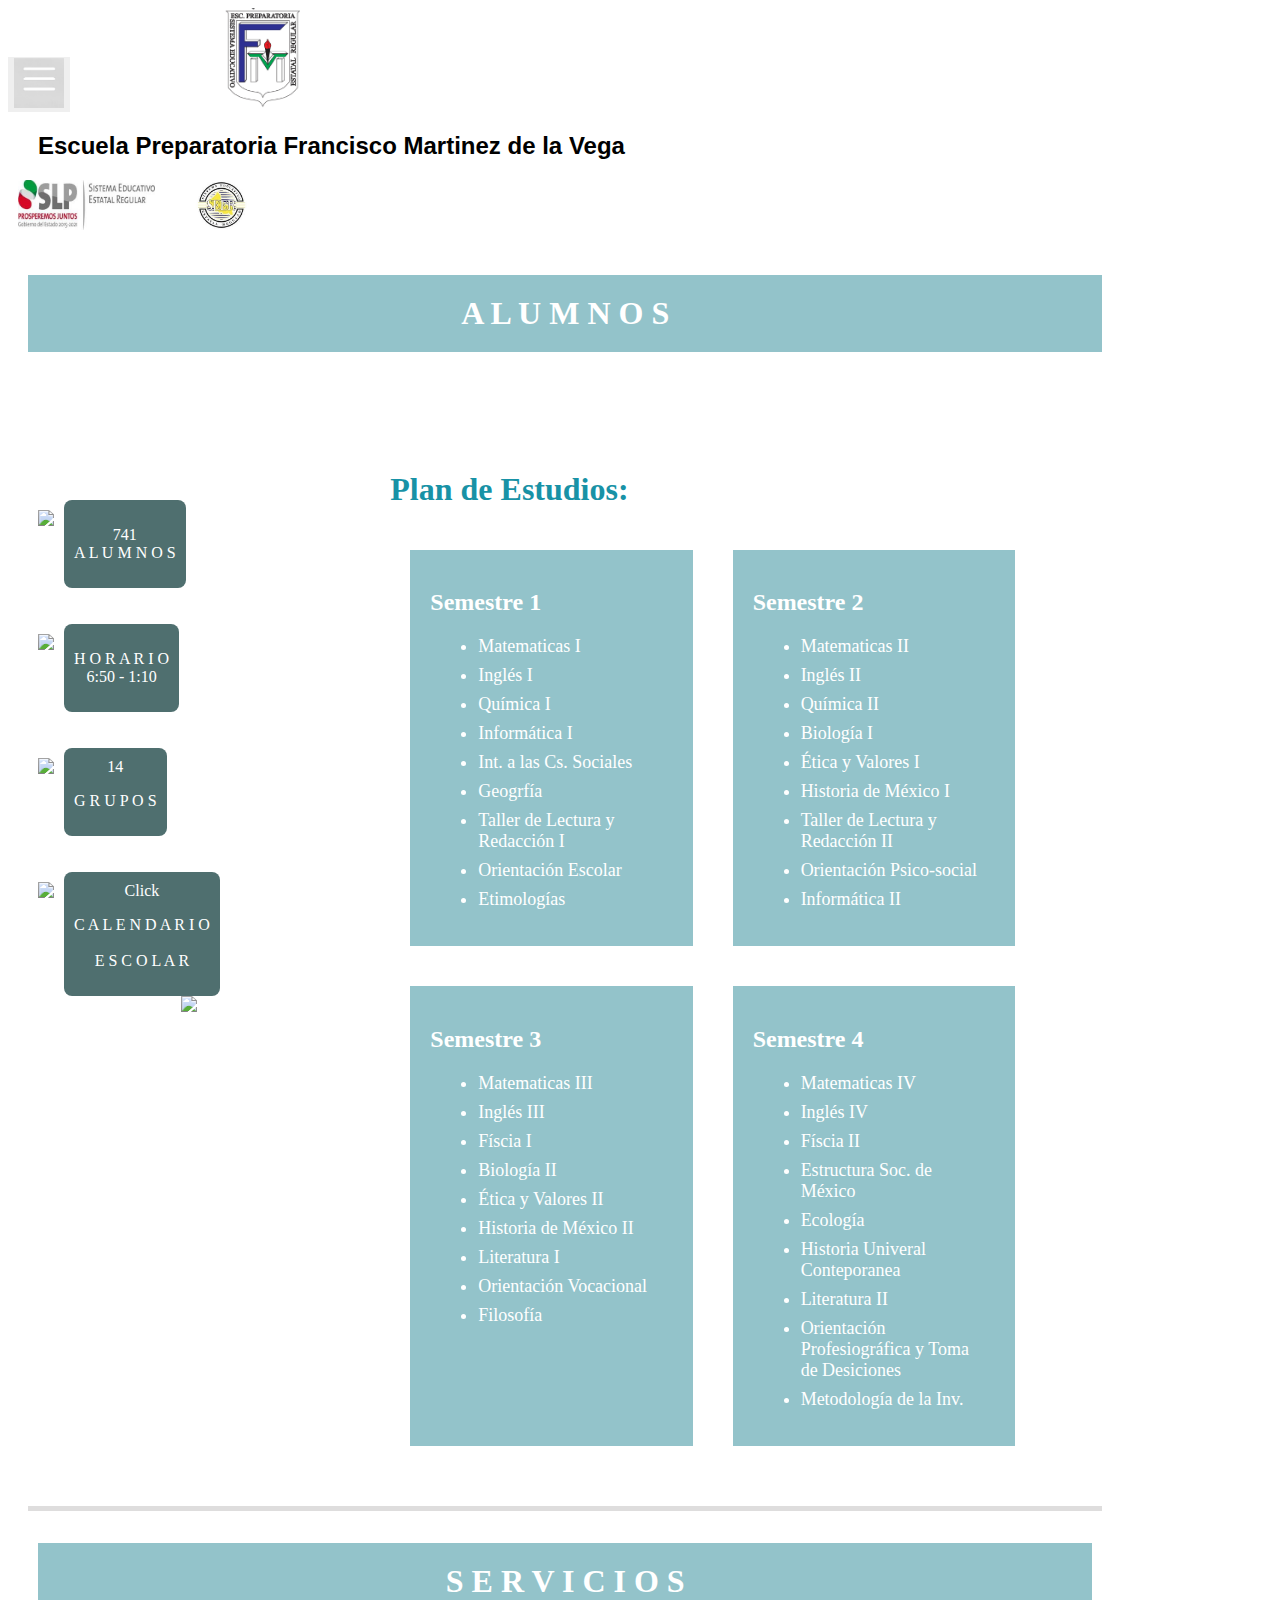
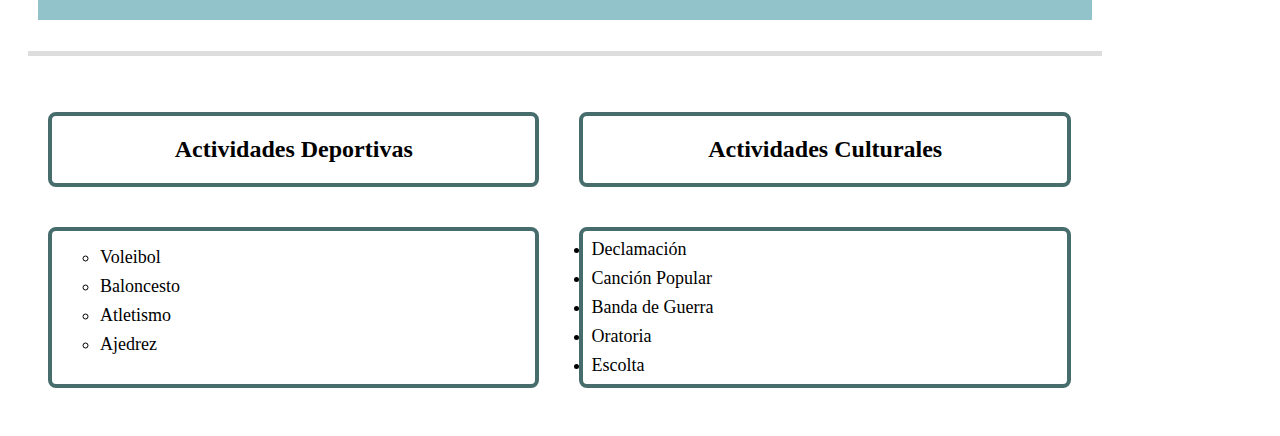
==== Alumnos.html @ 8c0c9d7d "Add files via upload" ====
<!DOCTYPE html>
<html>
    <head>
        <title>Alumnos</title>
        <script src="config/function.js"></script>
        <link rel="stylesheet" href="config/estilos.css">
    </head>
    <body>
        <header>
            <button >
                <img id="menu_img" src="media/menu.png" onclick="return menu()" alt="menu" width="50px" height=auto>
            </button>
            <a href="index.html">
                <img src="media/logoprep.png" style="height: 100px; margin-left: 150px;" alt="logo prepa">
            </a>
            <h2 id="header">Escuela Preparatoria Francisco Martinez de la Vega</h2>
            <img class="logo"src="media/logoslp.jpg" alt="logo slp">
            <img class="logo" src="media/logoseer.jpg" alt="logo seer">
        </header>
        <div class="container">
            <nav id="menu">
            </nav>
            <br>
            <div class="body">
                <h1 class="contacto">A L U M N O S</h1> 
                <br><br>
                <div style="display: flex;"> 
                    <div style="width: 30%;">
                    <center>
                        <br><br><br><br><br>
                        <div style="display: flex;">
                            <img src="media/alumnos.jpg" style="margin: 10px;">
                            <div style="background-color: rgb(79, 111, 111); color: white; border-radius: 8px; padding: 10px;"><p>741 <br>A L U M N O S </p></div>
                        </div>
                        <br><br>
                        <div style="display: flex;">
                            <img src="media/reloj.jpg" style="margin: 10px;">
                            <div style="background-color: rgb(79, 111, 111); color: white; border-radius: 8px; padding: 10px;"><p>H O R A R I O<br>6:50 - 1:10 </p></div>
                        </div>
                        <br><br>
                        <div style="display: flex;">
                            <img src="media/alumnos.jpg" style="margin: 10px;">
                            <div style="background-color: rgb(79, 111, 111); color: white; border-radius: 8px; padding: 10px;">14<p>G R U P O S</p></div>
                        </div>
                        <br><br>
                        <div style="display: flex;">
                            <img src="media/Calendario.png" style="margin: 10px;">
                            <a href="https://slp.gob.mx/seer/PublishingImages/Calendario-SEP-2022-2023.jpg"><div style="background-color: rgb(79, 111, 111); color: white; border-radius: 8px; padding: 10px;">Click<p>C A L E N D A R I O <BR><BR>E S C O L A R </p> </div></a>
                        </div>
                        <div>
                        <img src="media/Calendario_Escolar.jpg">
                        </div>
                    </center>
                    </div>
                    <div style="width: 60%; padding: 20px; margin: 20px;">
                        <h1 class="slogan">Plan de Estudios: </h1>
                        <div style="display: flex;">
                            <div class="planestudios">
                                <h2>Semestre 1</h2>
                                <ul>
                                    <li>Matematicas I</li>
                                    <li>Inglés I</li>
                                    <li>Química I</li>
                                    <li>Informática I</li>
                                    <li>Int. a las Cs. Sociales</li>
                                    <li>Geogrfía</li>
                                    <li>Taller de Lectura y Redacción I</li>
                                    <li>Orientación Escolar</li>
                                    <li>Etimologías</li>
                                </ul>
                            </div>
                            <div class="planestudios">
                                <h2>Semestre 2</h2>
                                <ul>
                                    <li>Matematicas II</li>
                                    <li>Inglés II</li>
                                    <li>Química II</li>
                                    <li>Biología I</li>
                                    <li>Ética y Valores I</li>
                                    <li>Historia de México I</li>
                                    <li>Taller de Lectura y Redacción II</li>
                                    <li>Orientación Psico-social</li>
                                    <li>Informática II</li>
                                </ul>
                            </div>
                        </div>
                        <div style="display: flex;">
                            <div class="planestudios">
                                <h2>Semestre 3</h2>
                                <ul>
                                    <li>Matematicas III</li>
                                    <li>Inglés III</li>
                                    <li>Físcia I</li>
                                    <li>Biología II</li>
                                    <li>Ética y Valores II</li>
                                    <li>Historia de México II</li>
                                    <li>Literatura I</li>
                                    <li>Orientación Vocacional</li>
                                    <li>Filosofía</li>
                                </ul>
                            </div>
                            <div class="planestudios">
                                <h2>Semestre 4</h2>
                                <ul>
                                    <li>Matematicas IV</li>
                                    <li>Inglés IV</li>
                                    <li>Físcia II</li>
                                    <li>Estructura Soc. de México</li>
                                    <li>Ecología</li>
                                    <li>Historia Univeral Conteporanea</li>
                                    <li>Literatura II</li>
                                    <li>Orientación Profesiográfica y Toma de Desiciones</li>
                                    <li>Metodología de la Inv.</li>
                                </ul>
                            </div>
                        </div>
                    </div>
                </div>
                <div>
                    <div class="slogan">
                        <h1 class="contacto">S E R V I C I O S</h1>
                    </div>
                    <br><br>
                    <div style="display: flex;">
                        <div style="width: 45%; margin: 20px; border: 4px solid rgb(70, 108, 108); border-radius: 8px; text-align: center;">
                            <h2>Actividades Deportivas</h2>

                        </div>
                        <div style="width: 45%; margin: 20px; border: 4px solid rgb(70, 108, 108); border-radius: 8px; text-align: center;">
                            <h2>Actividades Culturales</h2>
                        </div>
                    </div>
                    <div style="display: flex;">
                        <div style="width: 45%; margin: 20px; border: 4px solid rgb(70, 108, 108); border-radius: 8px;">
                            <ul type="circle">
                                <li>Voleibol</li>
                                <li>Baloncesto</li>
                                <li>Atletismo</li>
                                <li>Ajedrez</li>
                            </ul>
                        </div>
                        <div style="width: 45%; margin: 20px; border: 4px solid rgb(70, 108, 108); border-radius: 8px;">
                            <li>Declamación</li>
                            <li>Canción Popular</li>
                            <li>Banda de Guerra</li>
                            <li>Oratoria</li>
                            <li>Escolta</li>
                        </div>
                    </div>
                </div>
            </div>
        </div>
    </body>
</html>
---- config/estilos.css ----
body{
    height: max-content;
}
button{
    border: 0px;
}
#menu_img:hover{
    border: 2px solid black;
}
.header{
    height: 50px;
    background-color: #1892a6;
    color: white;
    display: flex;
    width: 100%;
}
#header{
    margin-right: 200px;
    margin-left: 30px;
    font-family:sans-serif;
    width: 100%;

}
a{
    text-decoration: none;
}
a:link, a:visited{
    text-decoration: none;
    color: black;
}
.logo{
    position: relative;
    height: 50px;
    align-self: flex-end;
    border: 2px;
    margin-left: 10px;
    margin-right: 10px;
    border-radius: 5px;
}
.body_index{
    display: flex;
    text-align: center;
    align-items: center;
    justify-content: center;
}
.body{
    width: 85%;
    margin: 20px;
}
.img{
    margin: 30px;
    position: relative;
    background-color:#82d8e6;
    padding: 10px;
    border:10px ;
    border-radius: 10px;
    align-self: center;
    align-items: center;
    justify-content: center;
    width: 70%;
    font-size: xx-large;
}
.menu{
    font-family:sans-serif;
    background-color: #82d8e6 ;
    width: 200px;
    text-align: center;
    font-weight: 900;
    height: 653px; ;
}
div.menu2>.boton3 *{
    background-color: #2a92a2 ;
    border: 2px;
    border-radius: 10px;
    padding: 0px;
    margin: 0px;
    max-height: 0px;
    overflow: hidden;
    transition: .3s all ease-in;
}
div.menu2:hover>a.boton3 *{ 
    padding: 5px;
    margin: 2px;
    max-height: 100px;
    transition: .3s all ease-in;
}
div.menu a:hover+div.menu2>.boton3 p{
    padding: 5px;
    margin: 5px;
    max-height: 100px;
    transition: .3s all ease-in;
}
a.boton3:hover p{
    border: 3px solid black;
    border-radius: 10px;
    background-color: #a8d8e0;
}
.container{
    display: flex;
}
.botones{
    margin-left: 200px;
    display: flex;
    width: 60%;
    font-weight: 900;
    font-size: medium;
}
.botonprinc{
    background-color: #82d8e6;
    display: grid;
    padding: 30px;
    margin: 50px;
    border: 3px;
    border-radius: 10px;
    width: 50px;
}

.boton p{
    border: 3px;
    border-radius:10px;
    text-decoration: none;
}
.boton{
    text-decoration: none;
}
.boton:hover p{
    background-color: #1892a6;
}

.boton2{
    width: 120px; 
    height: 40px; 
    color: white;
    border: 2px solid rgb(75, 97, 97); 
    border-radius: 8px; 
    background-color: rgb(159, 198, 198);
}
.boton2:hover{
    background-color: #46c1d4;
    color: black;
}
.botonprinc:hover{
    background-color:#1892a6;
    transform: scale(1.125);
}

.img p{
    background: white;
    color: #1892a6;
}

h1.contacto
{
    background-color: #93c3ca;
    text-align: center;
    padding: 20px;
    color: white;
    font-size: 2pc;
}
div.contacto
{
    width: 50%;
    text-align: center;
    margin: 80px;
}
h5.contacto
{
    font-size: 25px;
    color: #2a5e65;
}
div.slogan
{
    border: 5px solid rgb(222, 221, 221);
    border-width: 5px;
    border-right: 0px;
    border-left: 0px;
    padding: 10px;
}
div.slogan1
{
    width: 80%;
    text-align: center;
    margin: 80px;
}
h1.slogan
{
    font-size: 2pc;
    color: #1892a6;
}
div.contacto_general
{
    display: flex;
}
div.formulario
{
    padding: 20px;
    margin: 80px;
    width: 30%;
    background-color: #dbebed;
    border: 4px solid #729ca2;
    border-radius: 8px;
}
div.circulos
{
    width: 100%;
    padding: 20px;
}
img.circulo
{
    width: 300px;
    margin: 20px;
}
img.circulo:hover
{
    width: 340px;
}
li
{
    font-size: large;
    margin: 8px;
}


@media (max-width: 600px) {
    .logo{
        height: 50px;
        border: 2px;
        border-radius: 5px;
        margin: 0px;
    }
    .container{
        display: grid;
    }
    .body{
        display: grid;
        width: 80%;
        margin: 20px;
    }
    .botonprinc{
        background-color: #82d8e6;
        display: flex;
        padding: 30px;
        margin: 50px;
        border: 3px;
        border-radius: 10px;
        width: 100%;
        align-items: center;
        align-content: center;
        align-self: center;
    }
    .botones{
        display: grid;
        width: 80%;
        font-weight: 900;
        font-size: medium;
        margin: 0;
        text-align: center;
    }
    .body_index{
        display: grid;
    }
    .header{
        height: 120px;
        width: 100%;
        background-color: #1892a6;
        color: white;
        display: flex;
        
    }
    #header{
        font-family:sans-serif;
        font-size: medium;
        width: 100%;
    
    }
    div.menu2>.boton3 *{
        background-color: #2a92a2 ;
        border: 2px;
        border-radius: 10px;
        padding: 5px;
        margin: 10px;
        max-height: 100px;
    }
    .menu{
        font-family:sans-serif;
        background-color: #82d8e6 ;
        width: 100%;
        text-align: center;
        font-weight: 900;
        height: 653px; ;
    }
    div.menu2:hover>a.boton3 *{
        padding: 5px; 
    }
    div.menu a:hover+div.menu2>.boton3 p{
        padding: 5px;
    }
    .img{
        margin: 30px;
        position: relative;
        background-color:#82d8e6;
        padding: 10px;
        border:10px ;
        border-radius: 10px;
        width: 100%;
        font-size: xx-large;
    }
}
button.resultados
{
    width: 100%;
    height: 60px;
    background-color: #729ca2;
    color: white;
    font-size: medium;
    margin: 10px;
    padding: 10px;
    border-radius: 8px;
}
button.resultados:hover
{
    border: 4px solid #2a5e65;
    background-color: #93c3ca;
}

div.planestudios
{
    background-color: #93c3ca;
    color: white;
    width: 40%;
    margin: 20px;
    padding: 20px;
}
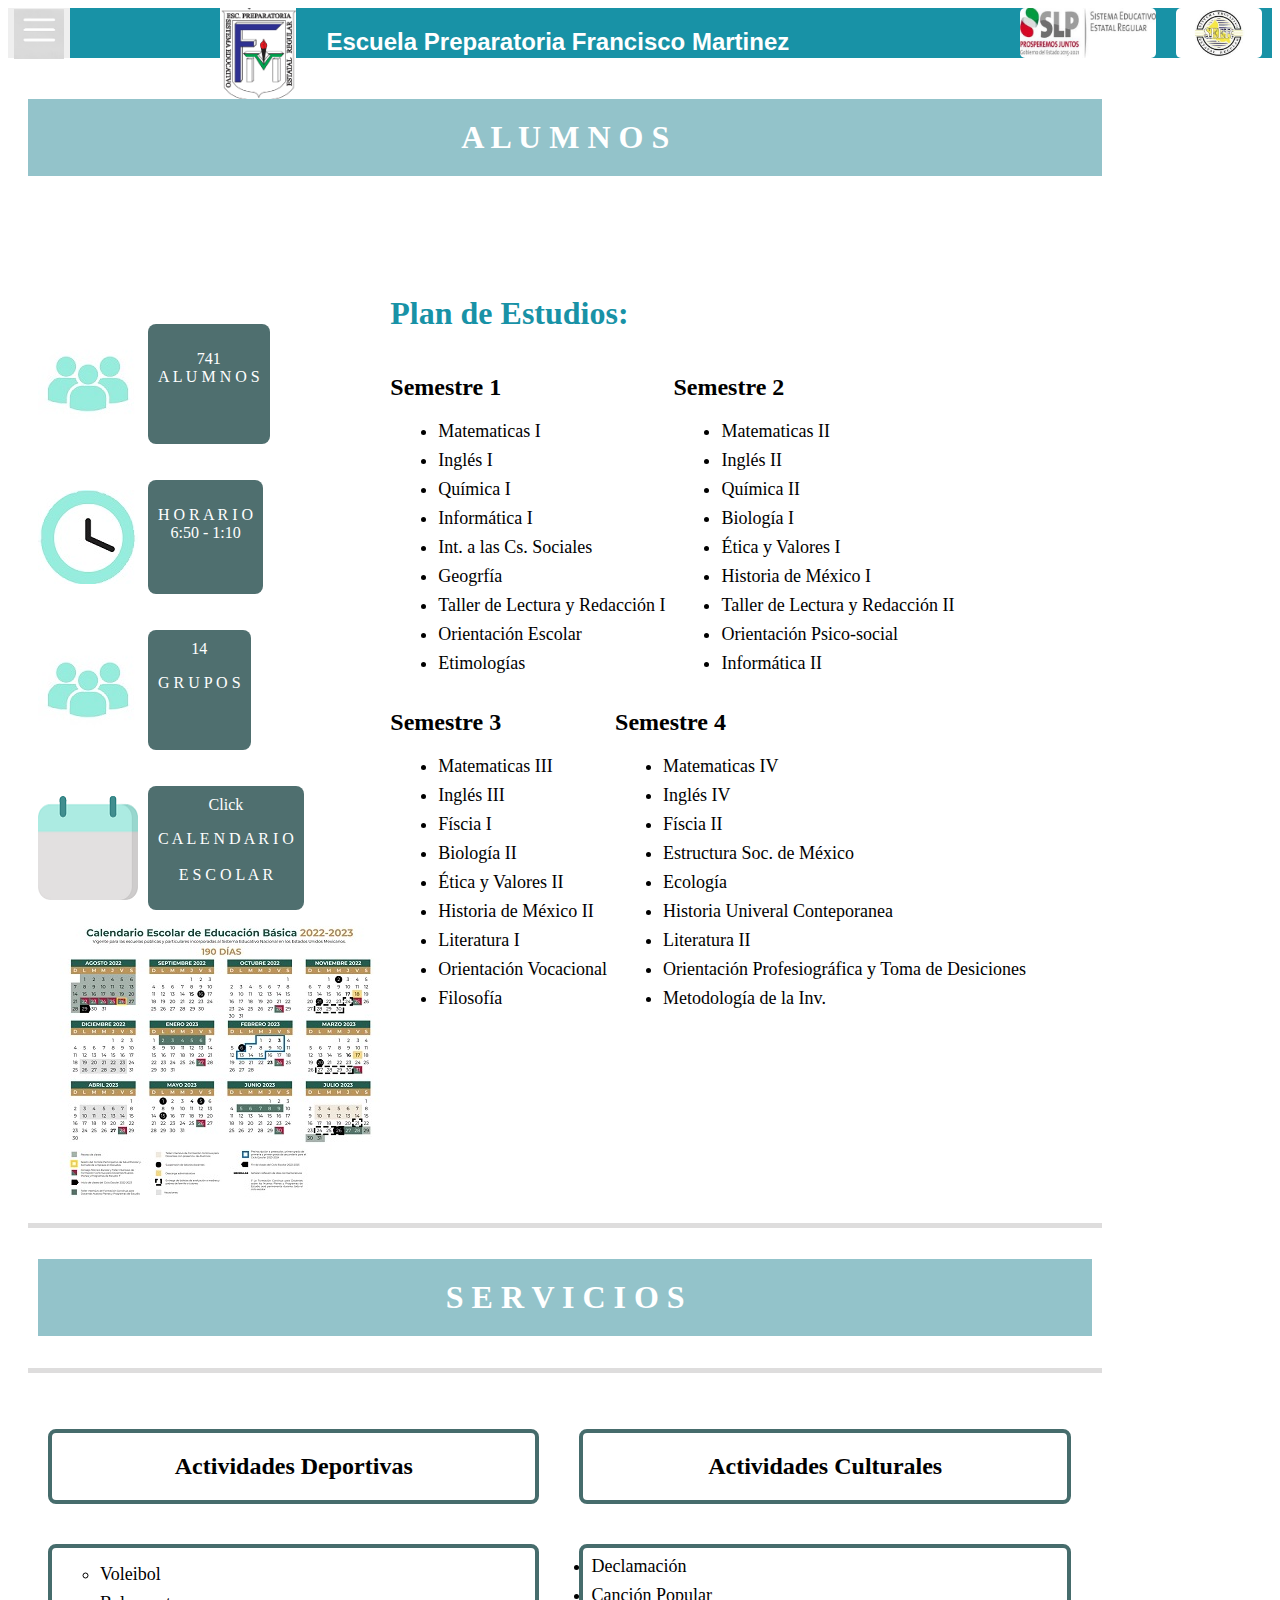
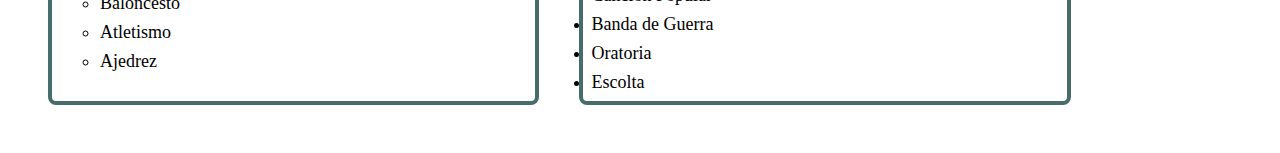
==== commit afb96b06: "Update Alumnos.html" ====
--- a/Alumnos.html
+++ b/Alumnos.html
@@ -6,7 +6,7 @@
         <link rel="stylesheet" href="config/estilos.css">
     </head>
     <body>
-        <header>
+        <div class="header">
             <button >
                 <img id="menu_img" src="media/menu.png" onclick="return menu()" alt="menu" width="50px" height=auto>
             </button>
@@ -16,7 +16,7 @@
             <h2 id="header">Escuela Preparatoria Francisco Martinez de la Vega</h2>
             <img class="logo"src="media/logoslp.jpg" alt="logo slp">
             <img class="logo" src="media/logoseer.jpg" alt="logo seer">
-        </header>
+        </div>
         <div class="container">
             <nav id="menu">
             </nav>
@@ -151,4 +151,4 @@
             </div>
         </div>
     </body>
-</html>+</html>
--- a/config/estilos.css
+++ b/config/estilos.css
@@ -220,7 +220,22 @@
     margin: 8px;
 }
 
-
+button.resultados
+{
+    width: 100%;
+    height: 60px;
+    background-color: #729ca2;
+    color: white;
+    font-size: medium;
+    margin: 10px;
+    padding: 10px;
+    border-radius: 8px;
+}
+button.resultados:hover
+{
+    border: 4px solid #2a5e65;
+    background-color: #93c3ca;
+}
 @media (max-width: 600px) {
     .logo{
         height: 50px;
@@ -232,8 +247,8 @@
         display: grid;
     }
     .body{
-        display: grid;
-        width: 80%;
+        /*display: grid;*/
+        width: 70%;
         margin: 20px;
     }
     .botonprinc{
@@ -284,7 +299,7 @@
     .menu{
         font-family:sans-serif;
         background-color: #82d8e6 ;
-        width: 100%;
+        width: 80%;
         text-align: center;
         font-weight: 900;
         height: 653px; ;
@@ -305,29 +320,4 @@
         width: 100%;
         font-size: xx-large;
     }
-}
-button.resultados
-{
-    width: 100%;
-    height: 60px;
-    background-color: #729ca2;
-    color: white;
-    font-size: medium;
-    margin: 10px;
-    padding: 10px;
-    border-radius: 8px;
-}
-button.resultados:hover
-{
-    border: 4px solid #2a5e65;
-    background-color: #93c3ca;
-}
-
-div.planestudios
-{
-    background-color: #93c3ca;
-    color: white;
-    width: 40%;
-    margin: 20px;
-    padding: 20px;
-}
+}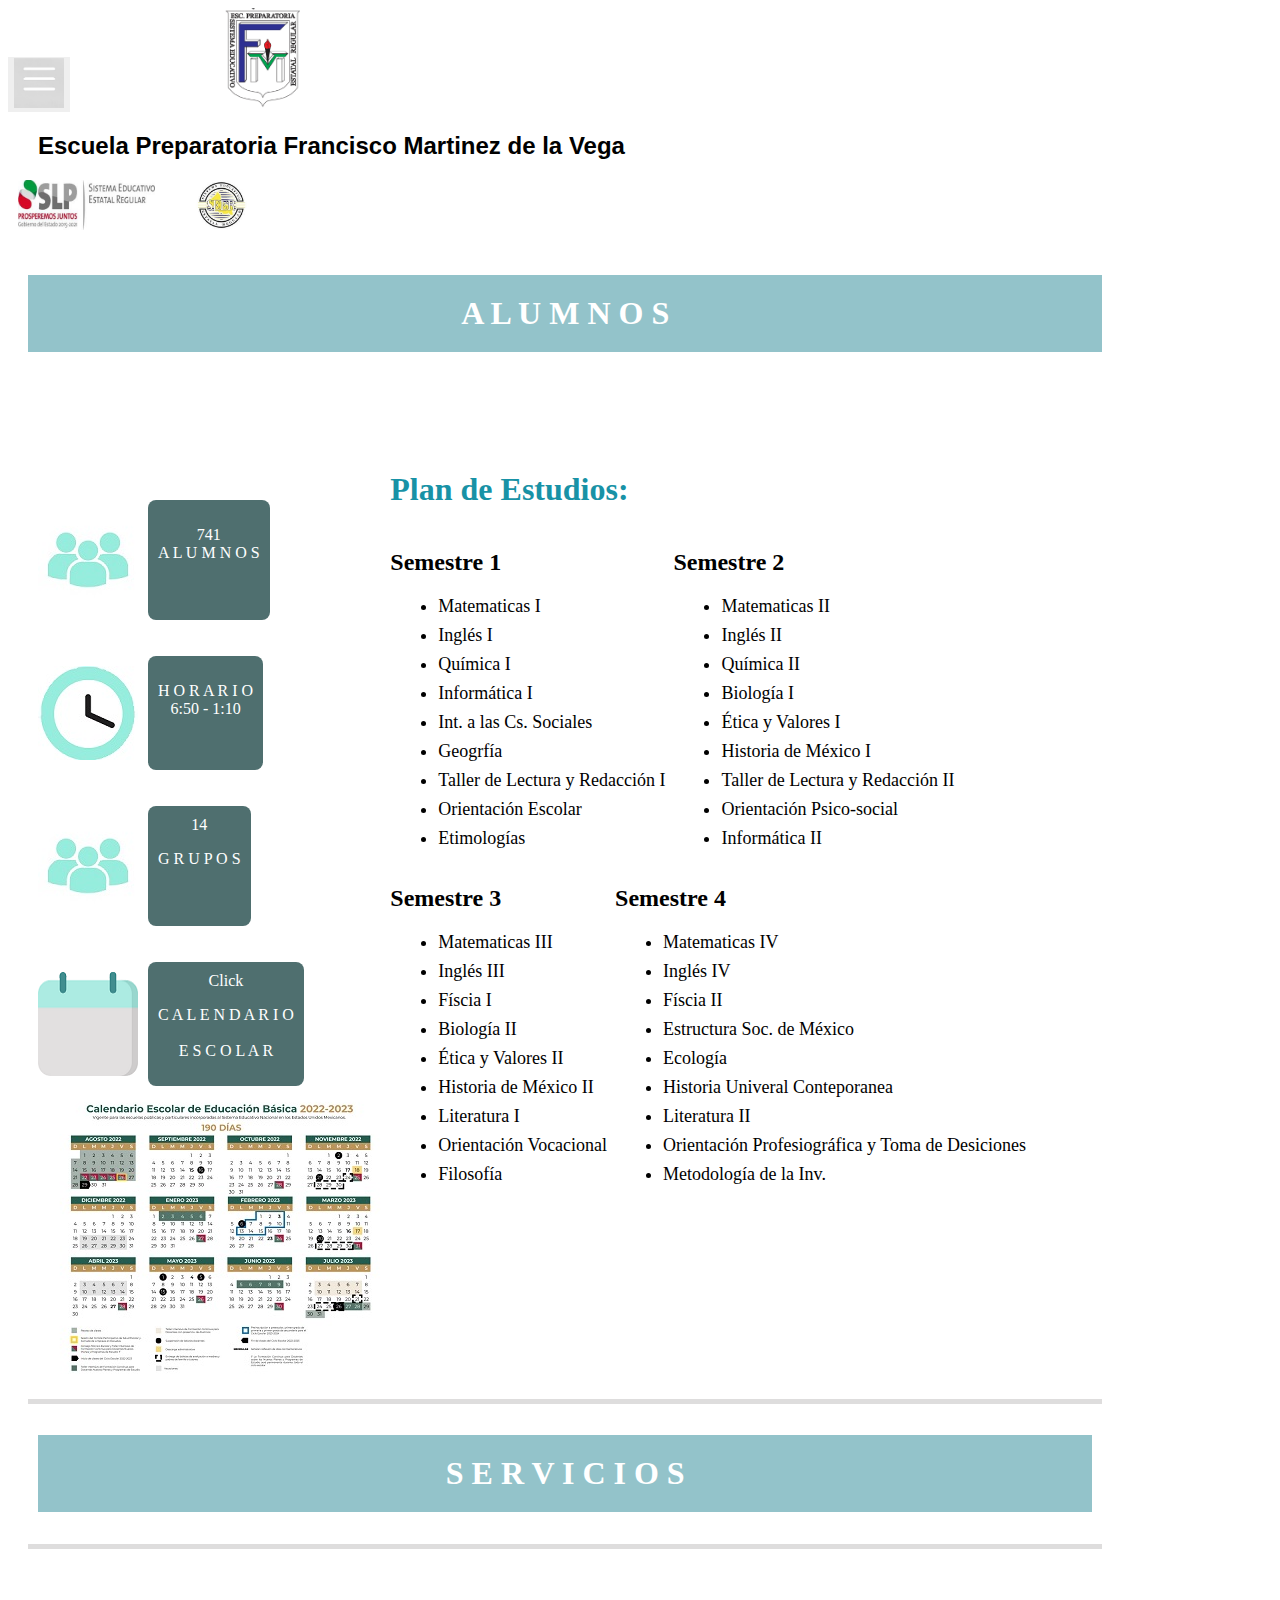
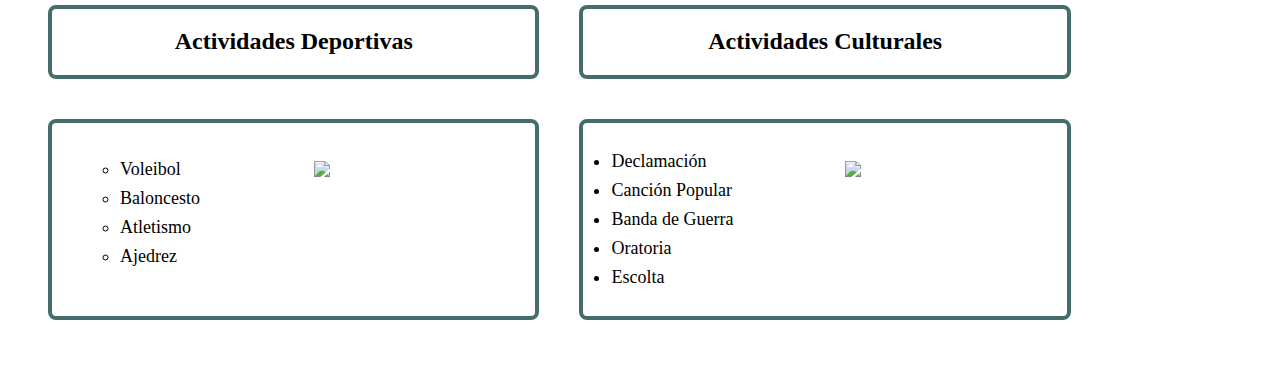
==== commit 42f3f2f1: "Add files via upload" ====
--- a/Alumnos.html
+++ b/Alumnos.html
@@ -6,7 +6,7 @@
         <link rel="stylesheet" href="config/estilos.css">
     </head>
     <body>
-        <div class="header">
+        <header>
             <button >
                 <img id="menu_img" src="media/menu.png" onclick="return menu()" alt="menu" width="50px" height=auto>
             </button>
@@ -16,7 +16,7 @@
             <h2 id="header">Escuela Preparatoria Francisco Martinez de la Vega</h2>
             <img class="logo"src="media/logoslp.jpg" alt="logo slp">
             <img class="logo" src="media/logoseer.jpg" alt="logo seer">
-        </div>
+        </header>
         <div class="container">
             <nav id="menu">
             </nav>
@@ -131,24 +131,36 @@
                         </div>
                     </div>
                     <div style="display: flex;">
-                        <div style="width: 45%; margin: 20px; border: 4px solid rgb(70, 108, 108); border-radius: 8px;">
-                            <ul type="circle">
-                                <li>Voleibol</li>
-                                <li>Baloncesto</li>
-                                <li>Atletismo</li>
-                                <li>Ajedrez</li>
-                            </ul>
+                        <div style="width: 45%; margin: 20px; border: 4px solid rgb(70, 108, 108); border-radius: 8px; display: flex;">
+                            <div style="width: 45%; margin: 20px;">
+                                <ul type="circle">
+                                    <li>Voleibol</li>
+                                    <li>Baloncesto</li>
+                                    <li>Atletismo</li>
+                                    <li>Ajedrez</li>
+                                </ul>
+                            </div>
+                            <div style="width: 45%; margin: 20px; ">
+                                <br>
+                                <img src="media/actividad_deportiva.png">
+                            </div>
                         </div>
-                        <div style="width: 45%; margin: 20px; border: 4px solid rgb(70, 108, 108); border-radius: 8px;">
-                            <li>Declamación</li>
-                            <li>Canción Popular</li>
-                            <li>Banda de Guerra</li>
-                            <li>Oratoria</li>
-                            <li>Escolta</li>
+                        <div style="width: 45%; margin: 20px; border: 4px solid rgb(70, 108, 108); border-radius: 8px; display: flex;">
+                            <div style="width: 45%; margin: 20px;">
+                                <li>Declamación</li>
+                                <li>Canción Popular</li>
+                                <li>Banda de Guerra</li>
+                                <li>Oratoria</li>
+                                <li>Escolta</li>
+                            </div>
+                            <div style="width: 45%; margin: 20px; ">
+                                <br>
+                                <img src="media/actividad_cultural.png">
+                            </div>
                         </div>
                     </div>
                 </div>
             </div>
         </div>
     </body>
-</html>
+</html>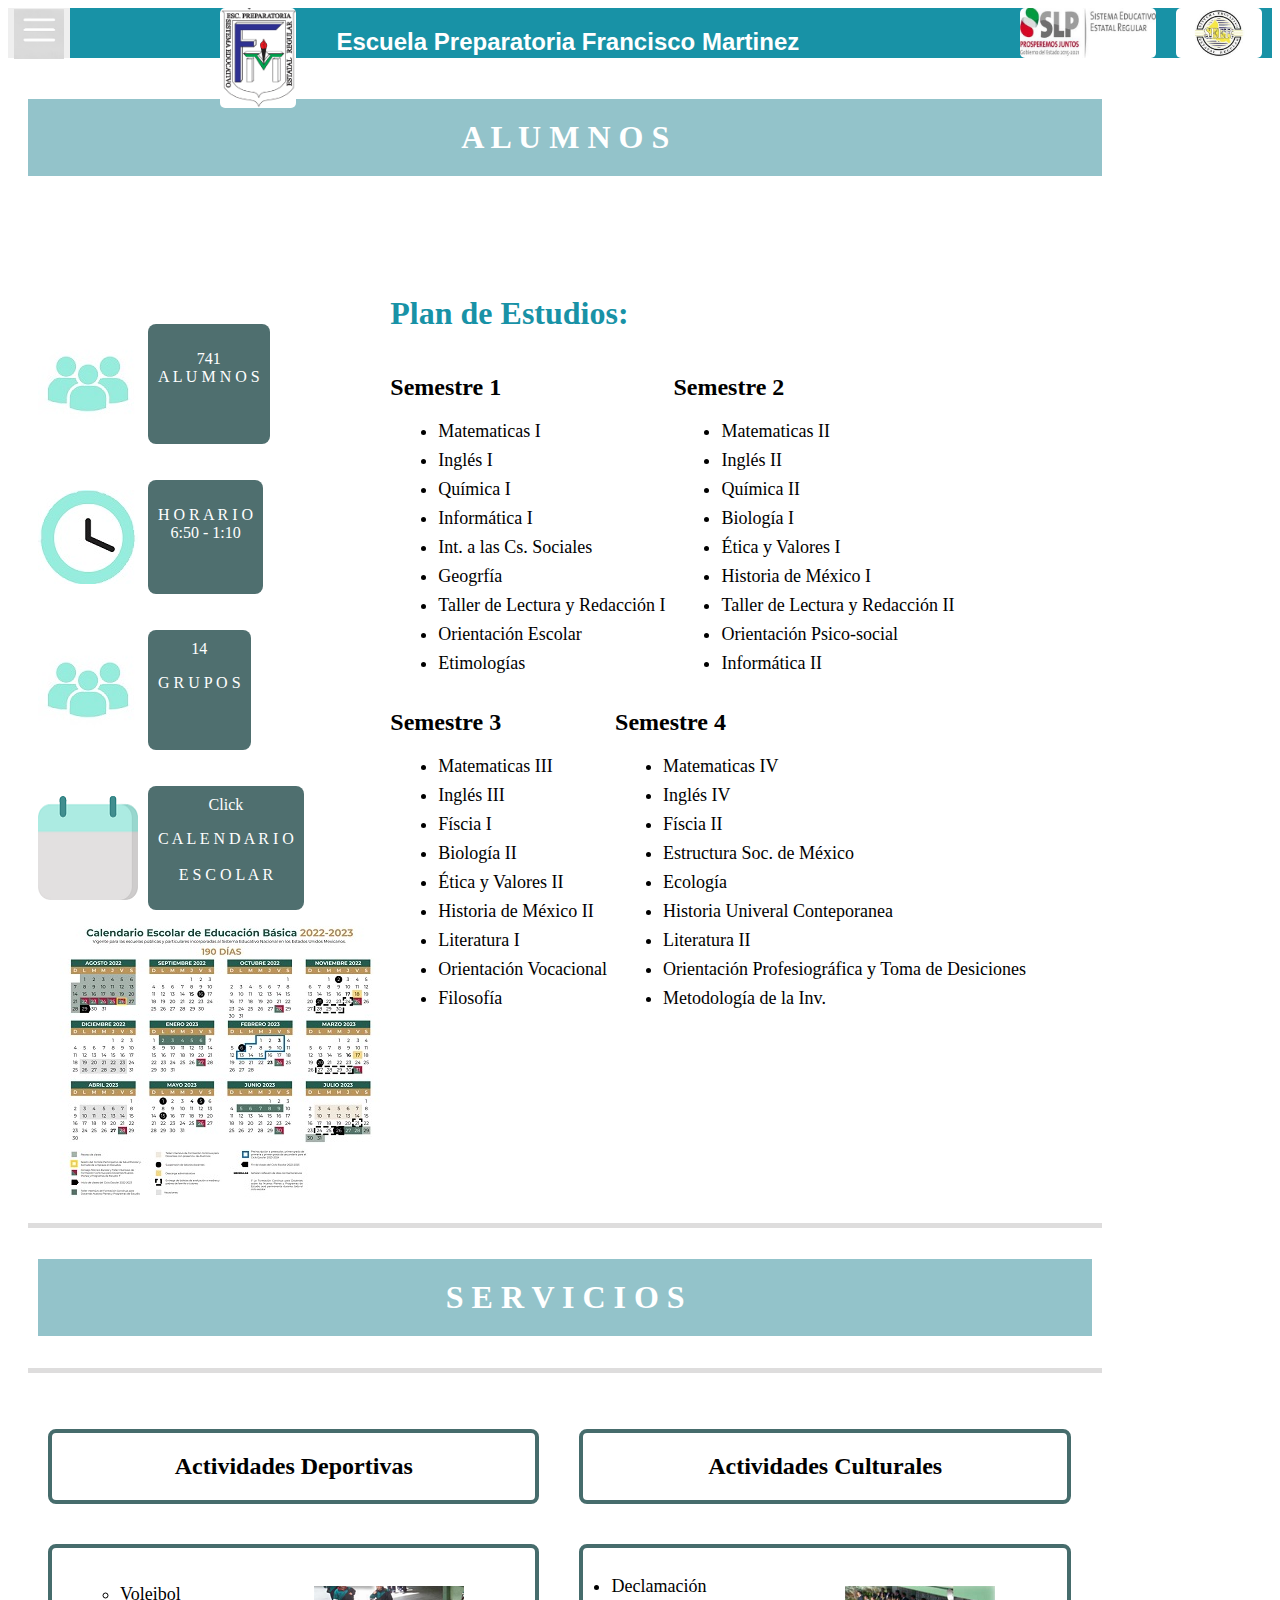
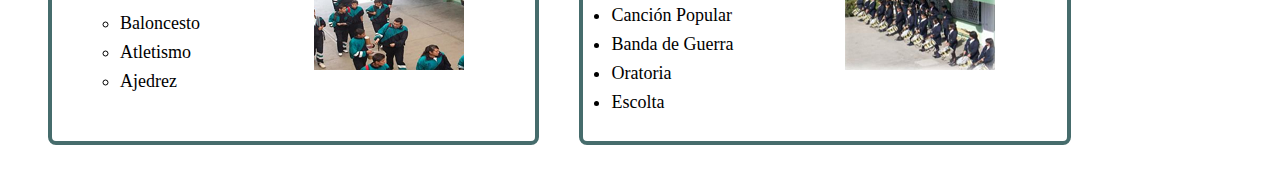
==== commit 076a22dc: "Update Alumnos.html" ====
--- a/Alumnos.html
+++ b/Alumnos.html
@@ -6,17 +6,17 @@
         <link rel="stylesheet" href="config/estilos.css">
     </head>
     <body>
-        <header>
+        <div class="header">
             <button >
                 <img id="menu_img" src="media/menu.png" onclick="return menu()" alt="menu" width="50px" height=auto>
             </button>
             <a href="index.html">
-                <img src="media/logoprep.png" style="height: 100px; margin-left: 150px;" alt="logo prepa">
+                <img class="logo" src="media/logoprep.png" style="height: 100px; margin-left: 150px;" alt="logo prepa">
             </a>
             <h2 id="header">Escuela Preparatoria Francisco Martinez de la Vega</h2>
             <img class="logo"src="media/logoslp.jpg" alt="logo slp">
             <img class="logo" src="media/logoseer.jpg" alt="logo seer">
-        </header>
+        </div>
         <div class="container">
             <nav id="menu">
             </nav>
@@ -163,4 +163,4 @@
             </div>
         </div>
     </body>
-</html>+</html>
--- a/config/estilos.css
+++ b/config/estilos.css
@@ -236,7 +236,7 @@
     border: 4px solid #2a5e65;
     background-color: #93c3ca;
 }
-@media (max-width: 600px) {
+@media screen and (max-width: 600px) {
     .logo{
         height: 50px;
         border: 2px;
@@ -320,4 +320,4 @@
         width: 100%;
         font-size: xx-large;
     }
-}+}
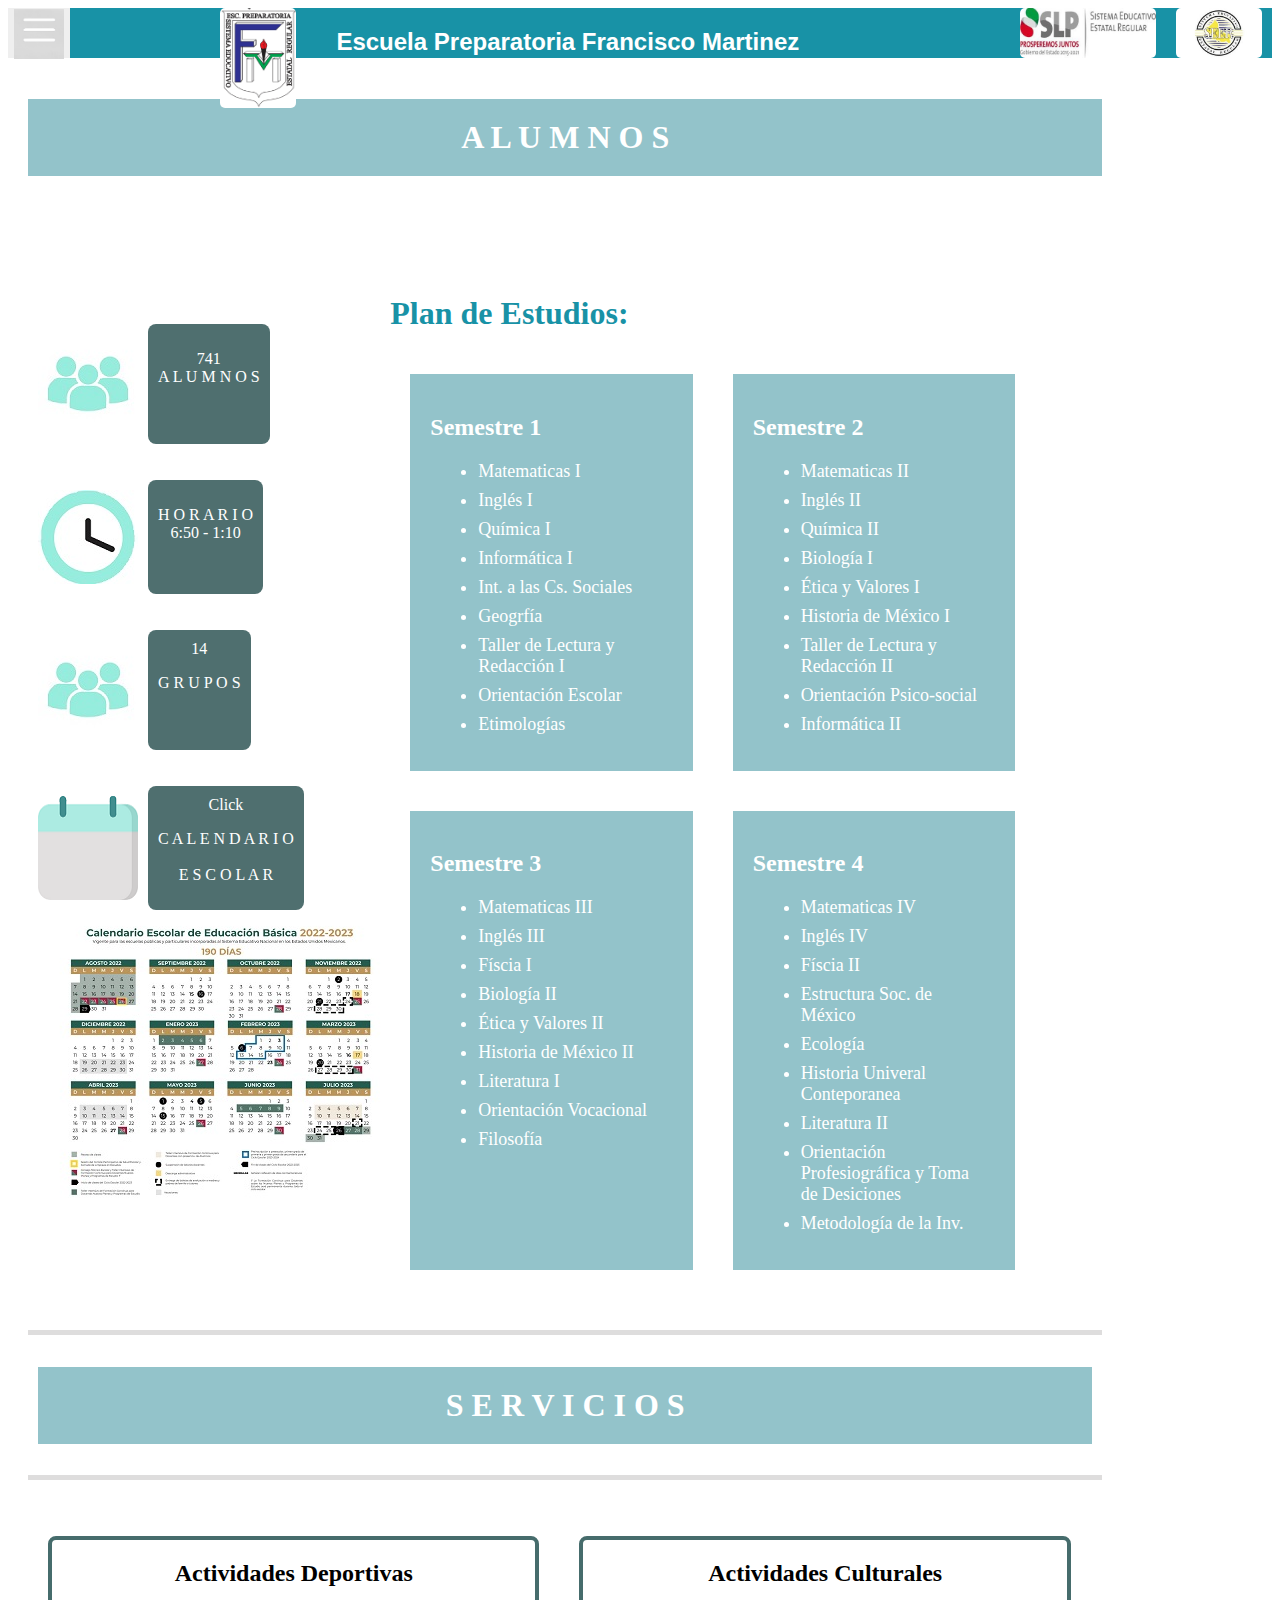
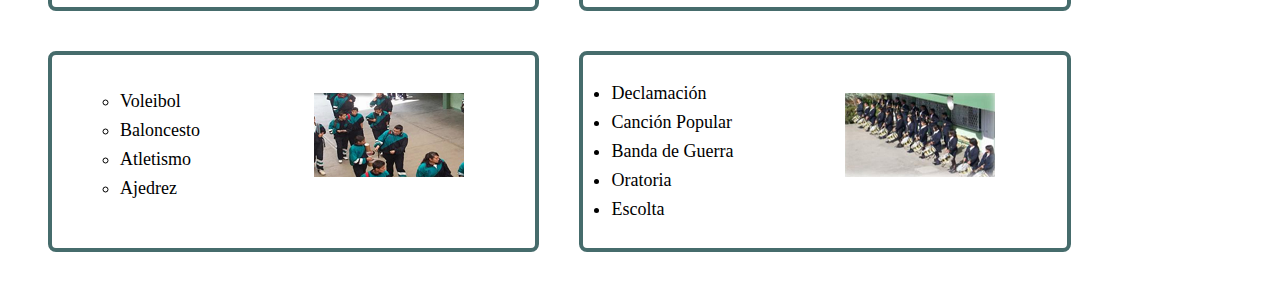
==== commit 8d34dd44: "Update Alumnos.html" ====
--- a/Alumnos.html
+++ b/Alumnos.html
@@ -1,6 +1,7 @@
 <!DOCTYPE html>
 <html>
     <head>
+        <meta name="viewport" content="width=device-width,initial-scale=1">
         <title>Alumnos</title>
         <script src="config/function.js"></script>
         <link rel="stylesheet" href="config/estilos.css">
--- a/config/estilos.css
+++ b/config/estilos.css
@@ -236,6 +236,14 @@
     border: 4px solid #2a5e65;
     background-color: #93c3ca;
 }
+div.planestudios
+{
+    background-color: #93c3ca;
+    color: white;
+    width: 40%;
+    margin: 20px;
+    padding: 20px;
+}
 @media screen and (max-width: 600px) {
     .logo{
         height: 50px;
@@ -248,6 +256,7 @@
     }
     .body{
         /*display: grid;*/
+        max-width:600px;
         width: 70%;
         margin: 20px;
     }
@@ -297,12 +306,26 @@
         max-height: 100px;
     }
     .menu{
+        max-width: 600px;
         font-family:sans-serif;
         background-color: #82d8e6 ;
         width: 80%;
         text-align: center;
         font-weight: 900;
         height: 653px; ;
+    }
+    div.contacto_general
+    {
+        display: grid;
+    }
+    div.formulario
+    {
+        padding: 20px;
+        margin: 80px;
+        width: 80%;
+        background-color: #dbebed;
+        border: 4px solid #729ca2;
+        border-radius: 8px;
     }
     div.menu2:hover>a.boton3 *{
         padding: 5px; 
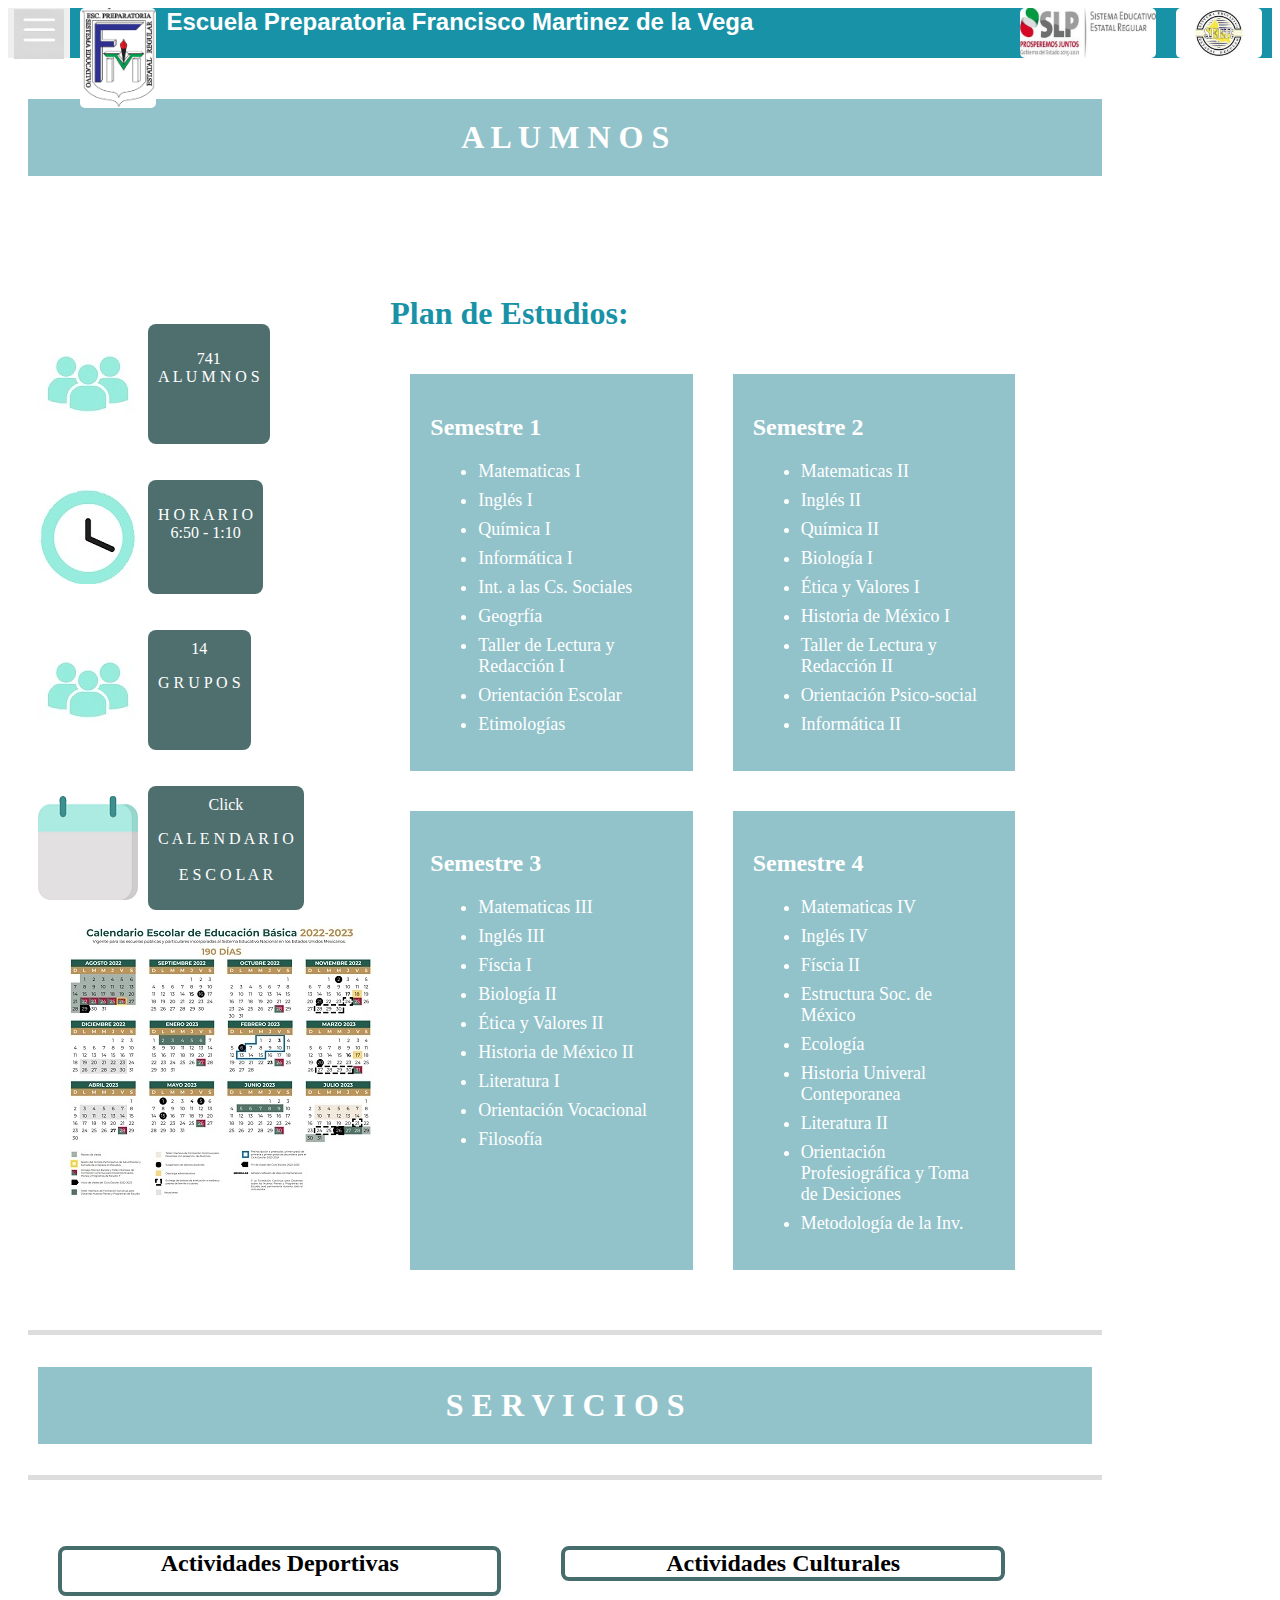
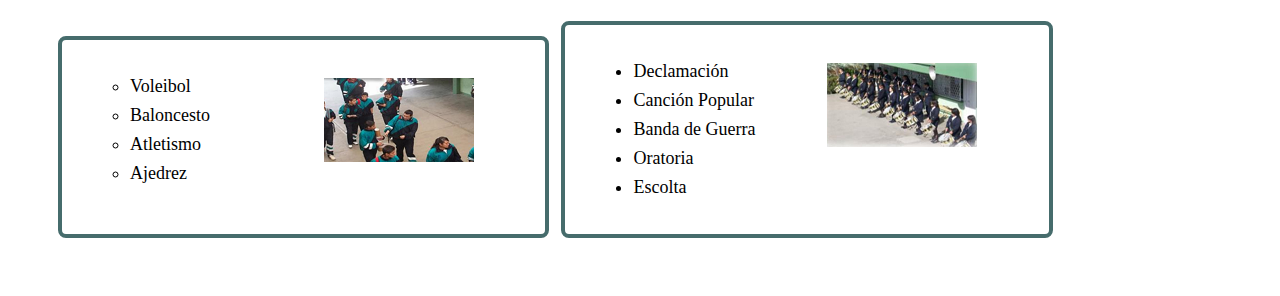
==== commit f07b5d8d: "Add files via upload" ====
--- a/Alumnos.html
+++ b/Alumnos.html
@@ -12,7 +12,7 @@
                 <img id="menu_img" src="media/menu.png" onclick="return menu()" alt="menu" width="50px" height=auto>
             </button>
             <a href="index.html">
-                <img class="logo" src="media/logoprep.png" style="height: 100px; margin-left: 150px;" alt="logo prepa">
+                <img class="logo2" src="media/logoprep.png" alt="logo prepa">
             </a>
             <h2 id="header">Escuela Preparatoria Francisco Martinez de la Vega</h2>
             <img class="logo"src="media/logoslp.jpg" alt="logo slp">
@@ -25,26 +25,26 @@
             <div class="body">
                 <h1 class="contacto">A L U M N O S</h1> 
                 <br><br>
-                <div style="display: flex;"> 
+                <div class="flex"> 
                     <div style="width: 30%;">
                     <center>
                         <br><br><br><br><br>
-                        <div style="display: flex;">
+                        <div class="flex">
                             <img src="media/alumnos.jpg" style="margin: 10px;">
                             <div style="background-color: rgb(79, 111, 111); color: white; border-radius: 8px; padding: 10px;"><p>741 <br>A L U M N O S </p></div>
                         </div>
                         <br><br>
-                        <div style="display: flex;">
+                        <div class="flex">
                             <img src="media/reloj.jpg" style="margin: 10px;">
                             <div style="background-color: rgb(79, 111, 111); color: white; border-radius: 8px; padding: 10px;"><p>H O R A R I O<br>6:50 - 1:10 </p></div>
                         </div>
                         <br><br>
-                        <div style="display: flex;">
+                        <div class="flex">
                             <img src="media/alumnos.jpg" style="margin: 10px;">
                             <div style="background-color: rgb(79, 111, 111); color: white; border-radius: 8px; padding: 10px;">14<p>G R U P O S</p></div>
                         </div>
                         <br><br>
-                        <div style="display: flex;">
+                        <div class="flex">
                             <img src="media/Calendario.png" style="margin: 10px;">
                             <a href="https://slp.gob.mx/seer/PublishingImages/Calendario-SEP-2022-2023.jpg"><div style="background-color: rgb(79, 111, 111); color: white; border-radius: 8px; padding: 10px;">Click<p>C A L E N D A R I O <BR><BR>E S C O L A R </p> </div></a>
                         </div>
@@ -55,7 +55,7 @@
                     </div>
                     <div style="width: 60%; padding: 20px; margin: 20px;">
                         <h1 class="slogan">Plan de Estudios: </h1>
-                        <div style="display: flex;">
+                        <div class="flex">
                             <div class="planestudios">
                                 <h2>Semestre 1</h2>
                                 <ul>
@@ -85,7 +85,7 @@
                                 </ul>
                             </div>
                         </div>
-                        <div style="display: flex;">
+                        <div class="flex">
                             <div class="planestudios">
                                 <h2>Semestre 3</h2>
                                 <ul>
@@ -122,41 +122,40 @@
                         <h1 class="contacto">S E R V I C I O S</h1>
                     </div>
                     <br><br>
-                    <div style="display: flex;">
-                        <div style="width: 45%; margin: 20px; border: 4px solid rgb(70, 108, 108); border-radius: 8px; text-align: center;">
-                            <h2>Actividades Deportivas</h2>
-
-                        </div>
-                        <div style="width: 45%; margin: 20px; border: 4px solid rgb(70, 108, 108); border-radius: 8px; text-align: center;">
-                            <h2>Actividades Culturales</h2>
-                        </div>
-                    </div>
-                    <div style="display: flex;">
-                        <div style="width: 45%; margin: 20px; border: 4px solid rgb(70, 108, 108); border-radius: 8px; display: flex;">
-                            <div style="width: 45%; margin: 20px;">
-                                <ul type="circle">
-                                    <li>Voleibol</li>
-                                    <li>Baloncesto</li>
-                                    <li>Atletismo</li>
-                                    <li>Ajedrez</li>
-                                </ul>
-                            </div>
-                            <div style="width: 45%; margin: 20px; ">
-                                <br>
-                                <img src="media/actividad_deportiva.png">
+                    <div class="flex">
+                        <div style="display:grid; width: 45%; margin: 10px;">
+                            <h2 style="margin: 20px; border: 4px solid rgb(70, 108, 108); border-radius: 8px; text-align: center;">Actividades Deportivas</h2>
+                            <div class="flex" style="width: 100%; margin: 20px; border: 4px solid rgb(70, 108, 108); border-radius: 8px;">
+                                <div style="width: 45%; margin: 20px;">
+                                    <ul type="circle">
+                                        <li>Voleibol</li>
+                                        <li>Baloncesto</li>
+                                        <li>Atletismo</li>
+                                        <li>Ajedrez</li>
+                                    </ul>
+                                </div>
+                                <div style="width: 45%; margin: 20px; ">
+                                    <br>
+                                    <img src="media/actividad_deportiva.png">
+                                </div>
                             </div>
                         </div>
-                        <div style="width: 45%; margin: 20px; border: 4px solid rgb(70, 108, 108); border-radius: 8px; display: flex;">
-                            <div style="width: 45%; margin: 20px;">
-                                <li>Declamación</li>
-                                <li>Canción Popular</li>
-                                <li>Banda de Guerra</li>
-                                <li>Oratoria</li>
-                                <li>Escolta</li>
-                            </div>
-                            <div style="width: 45%; margin: 20px; ">
-                                <br>
-                                <img src="media/actividad_cultural.png">
+                        <div style="display:grid;width: 45%; margin: 10px;">
+                            <h2 style=" margin: 20px; border: 4px solid rgb(70, 108, 108); border-radius: 8px; text-align: center;">Actividades Culturales</h2>
+                            <div class="flex" style="width: 100%; margin: 20px; border: 4px solid rgb(70, 108, 108); border-radius: 8px;">
+                                <div style="width: 45%; margin: 20px;">
+                                    <ul>
+                                        <li>Declamación</li>
+                                        <li>Canción Popular</li>
+                                        <li>Banda de Guerra</li>
+                                        <li>Oratoria</li>
+                                        <li>Escolta</li>
+                                    </ul>
+                                </div>
+                                <div style="width: 45%; margin: 20px; ">
+                                    <br>
+                                    <img src="media/actividad_cultural.png">
+                                </div>
                             </div>
                         </div>
                     </div>
--- a/config/estilos.css
+++ b/config/estilos.css
@@ -19,6 +19,7 @@
     margin-left: 30px;
     font-family:sans-serif;
     width: 100%;
+    margin: 0;
 
 }
 a{
@@ -31,6 +32,15 @@
 .logo{
     position: relative;
     height: 50px;
+    align-self: flex-end;
+    border: 2px;
+    margin-left: 10px;
+    margin-right: 10px;
+    border-radius: 5px;
+}
+.logo2{
+    position: relative;
+    height: 100px;
     align-self: flex-end;
     border: 2px;
     margin-left: 10px;
@@ -244,20 +254,31 @@
     margin: 20px;
     padding: 20px;
 }
+.flex{
+    display: flex;
+}
 @media screen and (max-width: 600px) {
     .logo{
+        height: 25px;
+        border: 2px;
+        border-radius: 5px;
+        margin: 0px;
+        margin-left: 10px;
+    }
+    .logo2{
         height: 50px;
         border: 2px;
         border-radius: 5px;
         margin: 0px;
+        margin-left: 10px;
     }
     .container{
         display: grid;
     }
     .body{
         /*display: grid;*/
-        max-width:600px;
-        width: 70%;
+        max-width:400px;
+        width: 80%;
         margin: 20px;
     }
     .botonprinc{
@@ -274,7 +295,7 @@
     }
     .botones{
         display: grid;
-        width: 80%;
+        width: 50%;
         font-weight: 900;
         font-size: medium;
         margin: 0;
@@ -282,19 +303,23 @@
     }
     .body_index{
         display: grid;
+        margin: 0;
+        width: 80%;
     }
     .header{
-        height: 120px;
+        height: 50px;
         width: 100%;
         background-color: #1892a6;
         color: white;
         display: flex;
+        position: relative;
+        
         
     }
     #header{
         font-family:sans-serif;
-        font-size: medium;
-        width: 100%;
+        font-size: small;
+        margin-left: 5px;
     
     }
     div.menu2>.boton3 *{
@@ -309,7 +334,7 @@
         max-width: 600px;
         font-family:sans-serif;
         background-color: #82d8e6 ;
-        width: 80%;
+        width: 100%;
         text-align: center;
         font-weight: 900;
         height: 653px; ;
@@ -322,10 +347,11 @@
     {
         padding: 20px;
         margin: 80px;
-        width: 80%;
+        width: 100%;
         background-color: #dbebed;
         border: 4px solid #729ca2;
         border-radius: 8px;
+        margin: 0;
     }
     div.menu2:hover>a.boton3 *{
         padding: 5px; 
@@ -343,4 +369,10 @@
         width: 100%;
         font-size: xx-large;
     }
-}
+    .flex{
+        display: grid;
+    }
+    .flex>div{
+        width: 100%;
+    }
+}
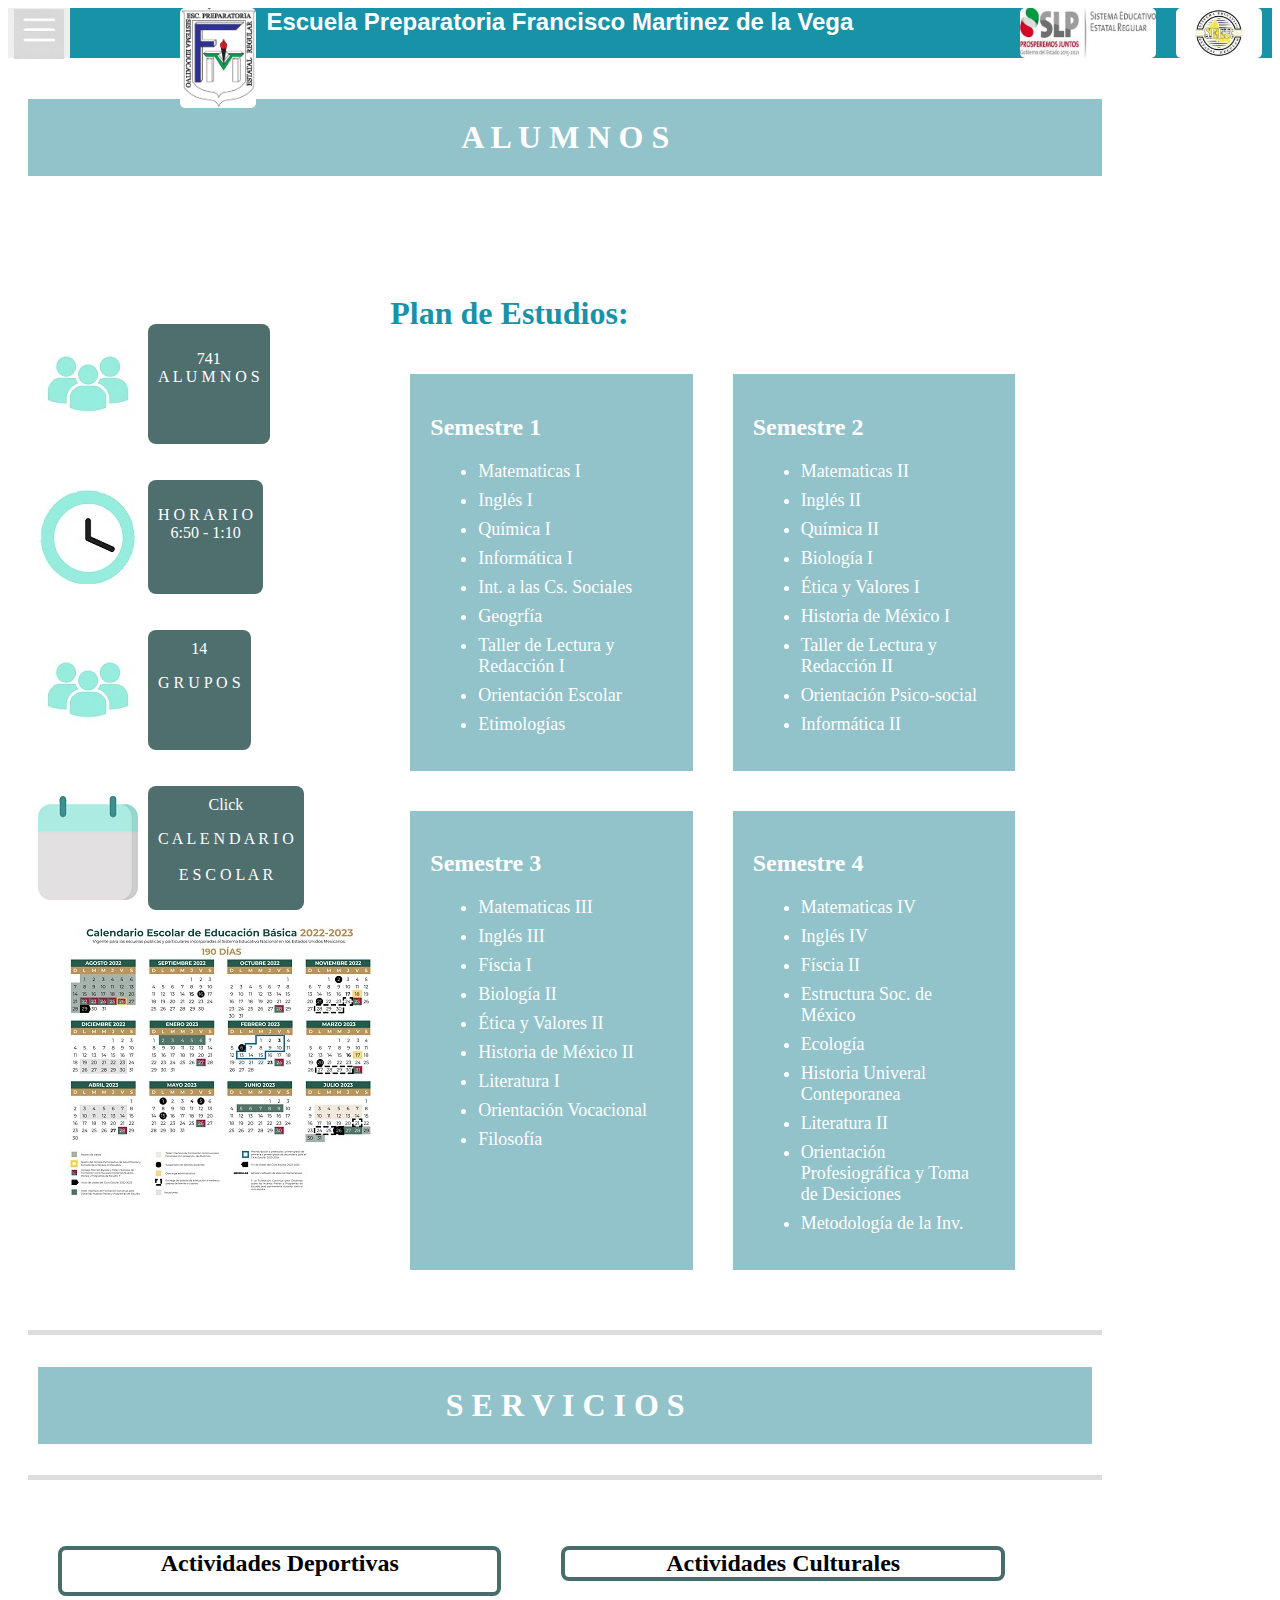
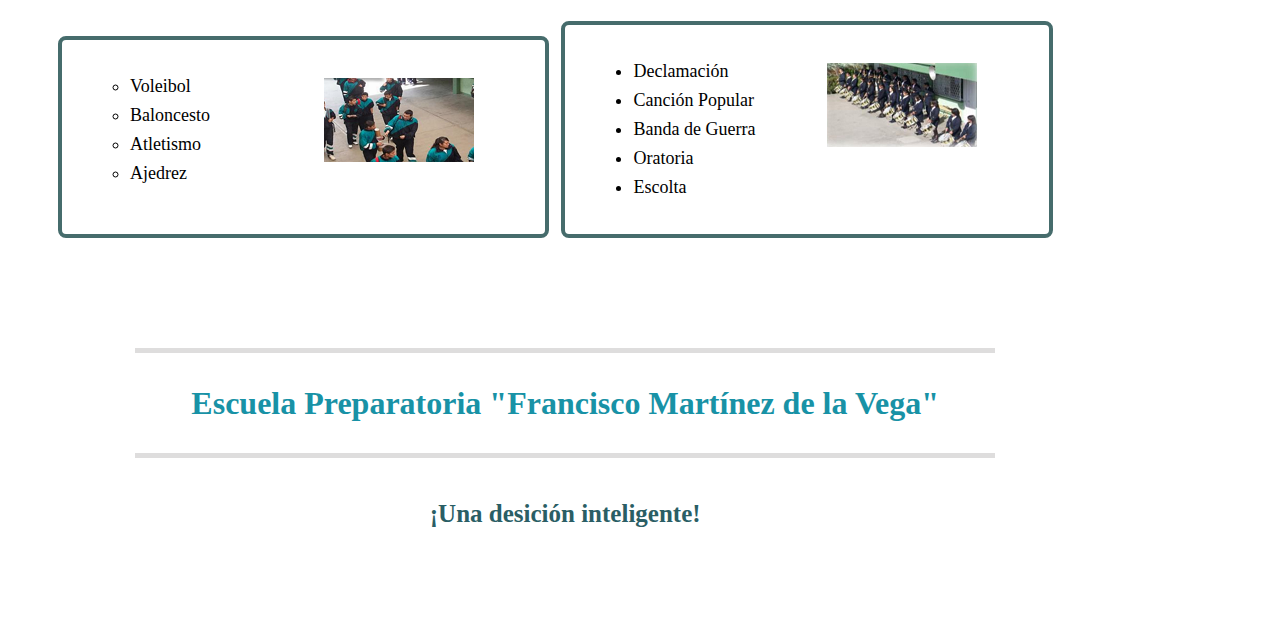
==== commit 774ab33f: "Update Alumnos.html" ====
--- a/Alumnos.html
+++ b/Alumnos.html
@@ -160,6 +160,14 @@
                         </div>
                     </div>
                 </div>
+                <center>
+                    <div class="slogan1">
+                        <div class="slogan">
+                            <h1 class="slogan"> Escuela Preparatoria "Francisco Martínez de la Vega" </h1>
+                        </div>
+                        <h5 class="contacto">¡Una desición inteligente!</h5>
+                    </div> 
+                </center>
             </div>
         </div>
     </body>
--- a/config/estilos.css
+++ b/config/estilos.css
@@ -43,7 +43,7 @@
     height: 100px;
     align-self: flex-end;
     border: 2px;
-    margin-left: 10px;
+    margin-left: 110px;
     margin-right: 10px;
     border-radius: 5px;
 }
